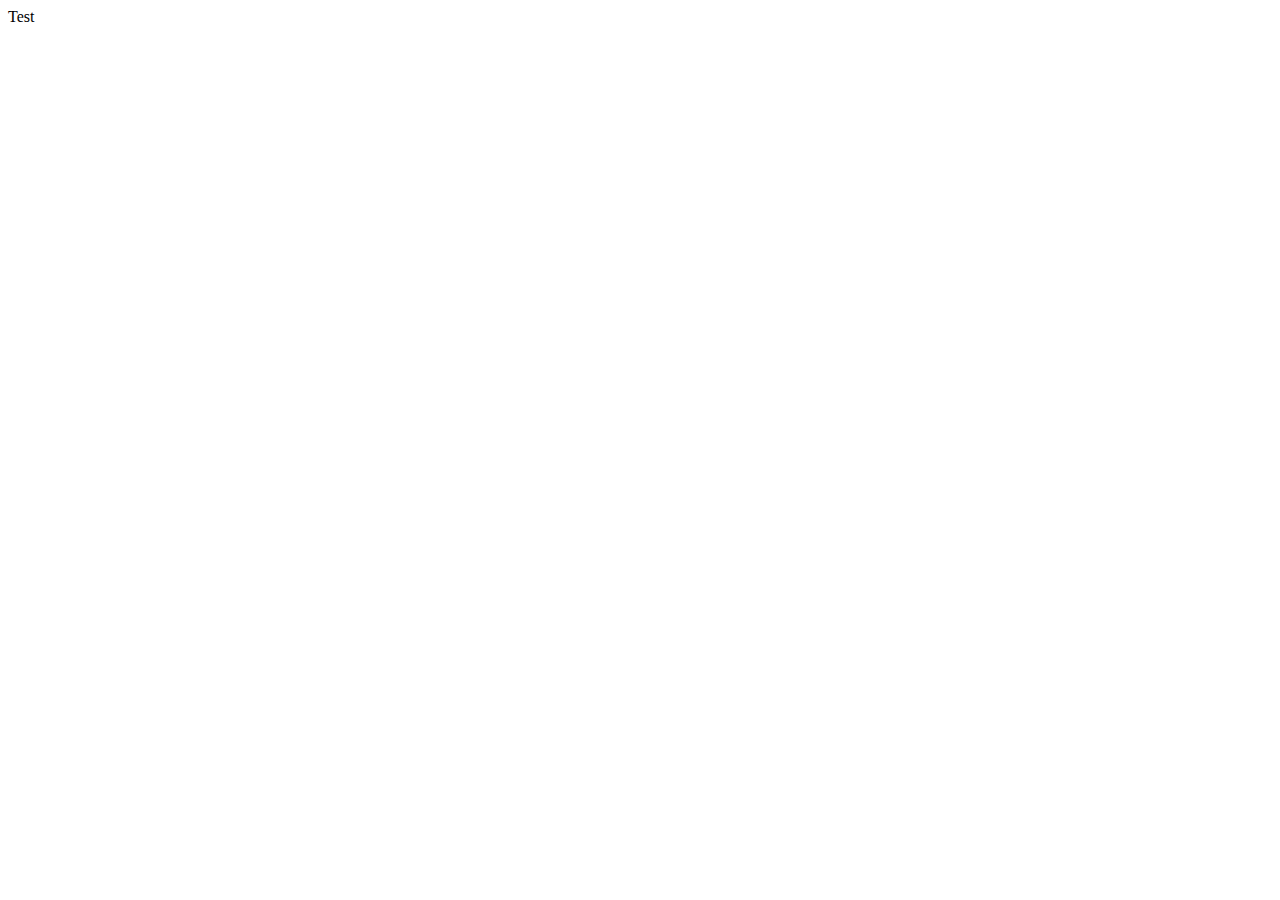
==== app/index.html @ 9abb0436 "Initial Project Setup" ====
<html>
    <head>
        <meta charset="UTF-8">
        <title>Library</title>
        <link rel="stylesheet" href="css/style.css">
    </head>
    <body>
        Test
        <script src="js/index.js"></script>
    </body>
</html>
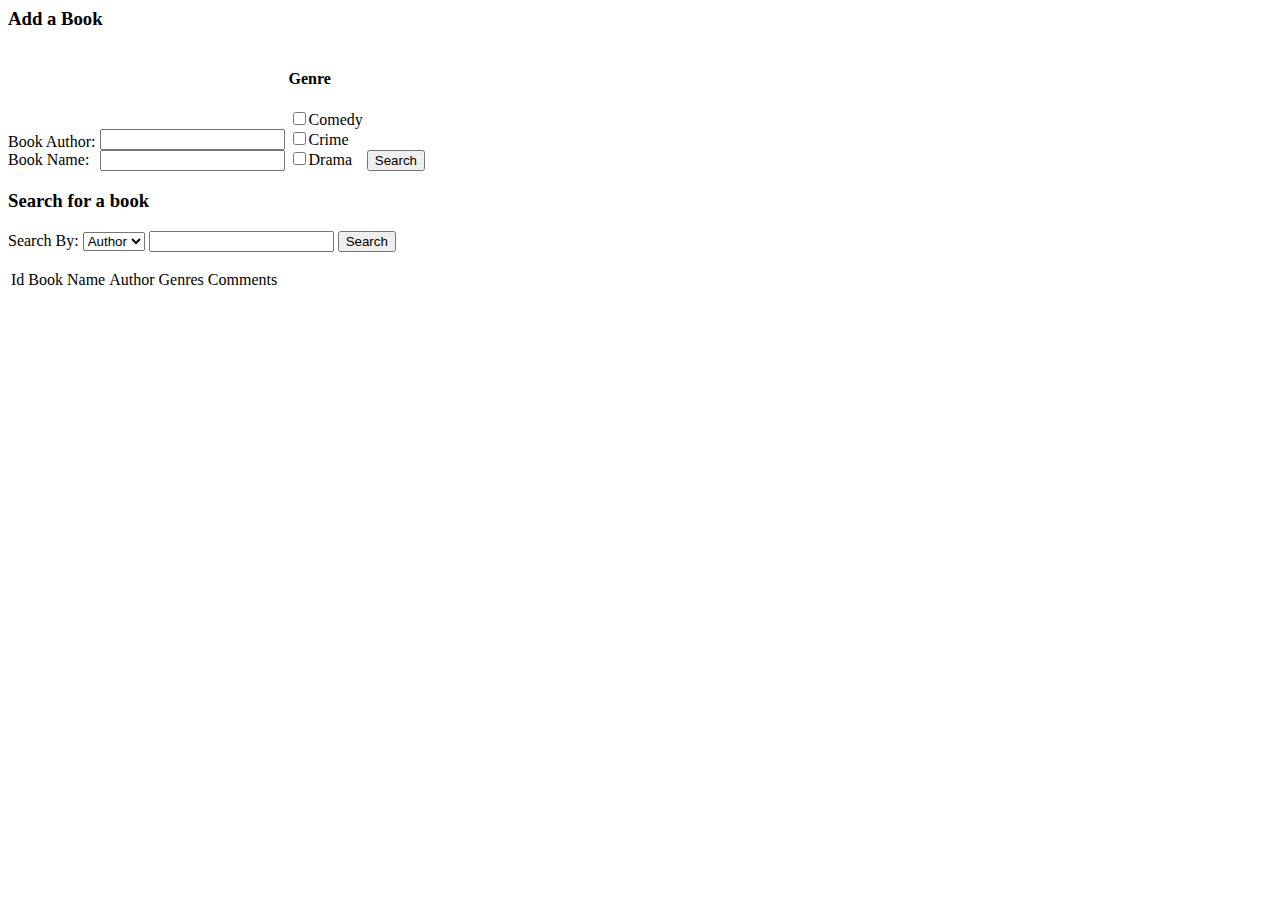
==== commit 0da63a9a: "First Changes" ====
--- a/app/index.html
+++ b/app/index.html
@@ -5,7 +5,79 @@
         <link rel="stylesheet" href="css/style.css">
     </head>
     <body>
-        Test
+        <section class="add-book">
+            <div>
+                <div>
+                    <h3>Add a Book</h3>
+                </div>
+                <div>
+                    <form onsubmit="doSomething()">
+                        <div class="add-book-divs add-book-labels">
+                            <label for="book-author">Book Author:</label>
+                            <br>
+                            <label for="book-name">Book Name:</label>
+                        </div>
+                        <div class="add-book-divs add-book-inputs">
+                            <input type="text" name="book-author">
+                            <br>
+                            <input type="text" name="book-name">
+                        </div>
+                        <div class="add-book-divs">
+                            <div>
+                                <h4>Genre</h4>
+                            </div>
+                            <div class="add-book-checkbox">
+                                <input type="checkbox" name="comedy" value="comedy">Comedy<br>
+                                <input type="checkbox" name="crime" value="crime">Crime<br>
+                                <input type="checkbox" name="drama" value="drama">Drama<br>
+                            </div>
+                        </div>
+                        <div class="add-book-divs add-book-button">
+                            <button type="submit">Search</button>
+                        </div>
+                    </form>
+                </div>
+            </div>
+        </section>
+        <section class="search-book">
+            <div>
+                <div>
+                    <h3>Search for a book</h3>
+                </div>
+                <div>
+                    <form onsubmit="doSomethingElse()">
+                        <div class="search-book-divs">
+                            <label for="search-item">Search By:</label>
+                        </div>
+                        <div class="search-book-divs">
+                            <select name="search-item">
+                                <option value="author">Author</option>
+                                <option value="name">Name</option>
+                            </select>
+                        </div>
+                        <div class="search-book-divs">
+                            <input type="text" name="search-by-this">
+                        </div>
+                        <div class="search-book-divs">
+                            <button type="submit">Search</button>
+                        </div>
+                    </form>
+                </div>
+            </div>
+        </section>
+        <section class="display-books">
+            <div>
+                <table>
+                    <tr>
+                        <td>Id</td>
+                        <td>Book Name</td>
+                        <td>Author</td>
+                        <td>Genres</td>
+                        <td>Comments</td>
+                    </tr>
+                </table>
+            </div>
+        </section>
         <script src="js/index.js"></script>
     </body>
 </html>--- a/app/css/style.css
+++ b/app/css/style.css
@@ -0,0 +1,3 @@
+.add-book-divs, .search-book-divs{
+    display: inline-block;
+}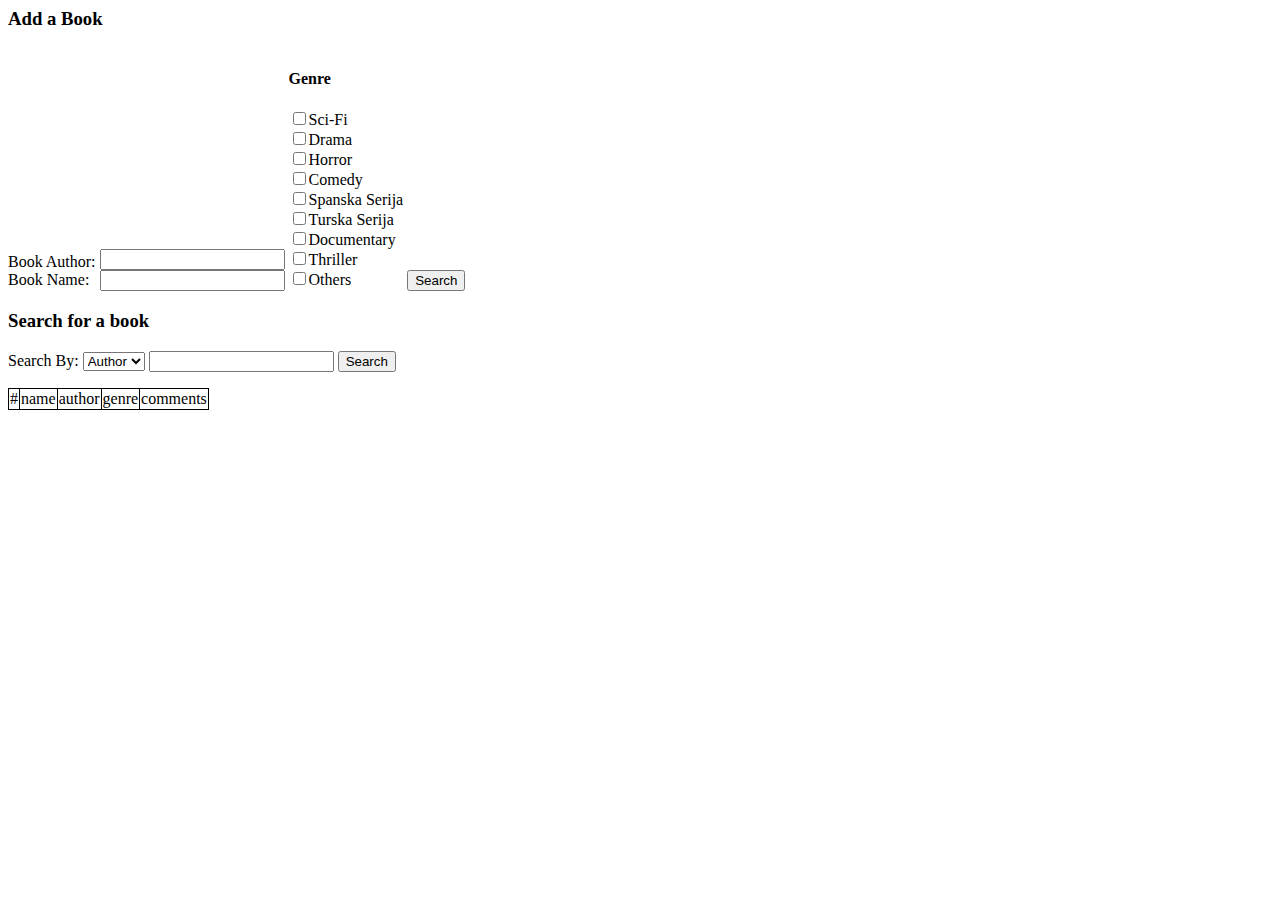
==== commit cc07c225: "Creating books" ====
--- a/app/index.html
+++ b/app/index.html
@@ -11,7 +11,7 @@
                     <h3>Add a Book</h3>
                 </div>
                 <div>
-                    <form onsubmit="doSomething()">
+                    <form class="add-book-form">
                         <div class="add-book-divs add-book-labels">
                             <label for="book-author">Book Author:</label>
                             <br>
@@ -27,9 +27,9 @@
                                 <h4>Genre</h4>
                             </div>
                             <div class="add-book-checkbox">
-                                <input type="checkbox" name="comedy" value="comedy">Comedy<br>
+                                <!-- <input type="checkbox" name="comedy" value="comedy">Comedy<br>
                                 <input type="checkbox" name="crime" value="crime">Crime<br>
-                                <input type="checkbox" name="drama" value="drama">Drama<br>
+                                <input type="checkbox" name="drama" value="drama">Drama<br> -->
                             </div>
                         </div>
                         <div class="add-book-divs add-book-button">
@@ -68,13 +68,13 @@
         <section class="display-books">
             <div>
                 <table>
-                    <tr>
-                        <td>Id</td>
+                    <!-- <tr>
+                        <td>#</td>
                         <td>Book Name</td>
                         <td>Author</td>
                         <td>Genres</td>
                         <td>Comments</td>
-                    </tr>
+                    </tr> -->
                 </table>
             </div>
         </section>
--- a/app/css/style.css
+++ b/app/css/style.css
@@ -1,3 +1,12 @@
 .add-book-divs, .search-book-divs{
     display: inline-block;
+}
+
+table {
+    border-collapse: collapse;
+    border-spacing: 0;
+}
+
+td {
+    border: 1px solid black;
 }